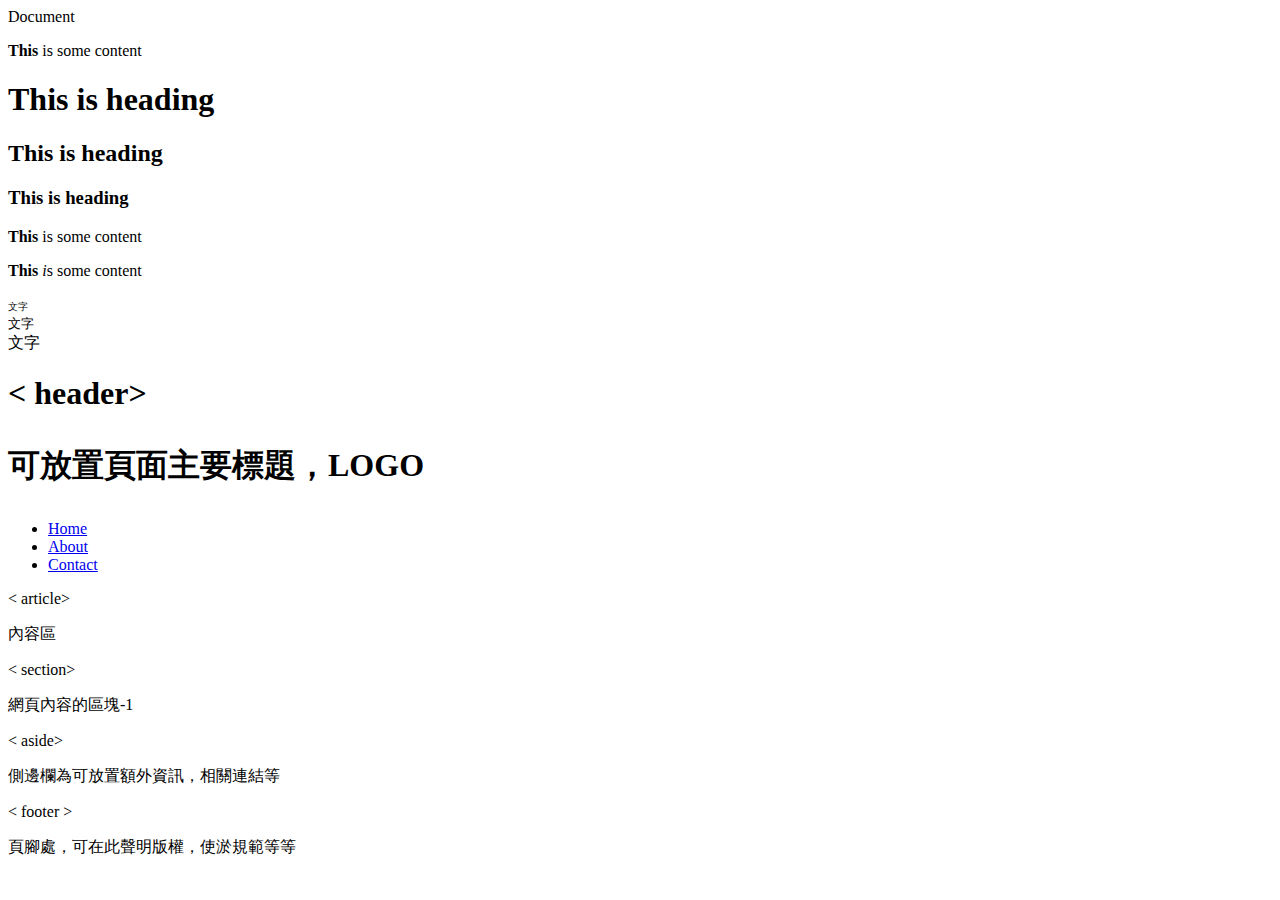
==== cla.html @ dfe6ad88 "add" ====
<!DOCTYPE html>
<html lang="en">

<head>
    <meta charset="UTF-8">
    <link href="sec.css" rel="stylesheet" <title>Document</title>
</head>

<body>
    <p><strong>This</strong> is some content</p>
    <h1>This is heading</h1>
    <h2>This is heading</h2>
    <h3>This is heading</h3>
    <!-- 我是備註 -->
    <p><strong>This</strong> is some content</p>
    <p><strong>This</strong> <i>i</i>s some content</p>
    <font size="1">文字</font></br>
    <font size="2">文字</font></br>
    <font size="3">文字</font></br>
    <header>
        <h1>
            < header>
                <p>可放置頁面主要標題，LOGO</p>
        </h1>
    </header>
    <!-- 以下是語意標籤nav -->
    <nav class="menu">
        <ul>
            <li><a href="http://www.google.com">Home</a></li>
            <li><a href="#">About</a></li>
            <li><a href="#">Contact</a></li>
        </ul>
    </nav>
    <!-- 這理是article裡面放section標籤-->
    <article>
        < article>
            <p>內容區</p>
            <section>
                < section>
                    <p>網頁內容的區塊-1</p>
            </section>
    </article>
    <!-- 這理是aside側邊欄標籤-->
    <aside>
        < aside>
            <p>側邊欄為可放置額外資訊，相關連結等</p>
    </aside>
    <!-- footer-->
    <footer>
        < footer ><p>頁腳處，可在此聲明版權，使淤規範等等</p>
    </footer>

</body>

</html>
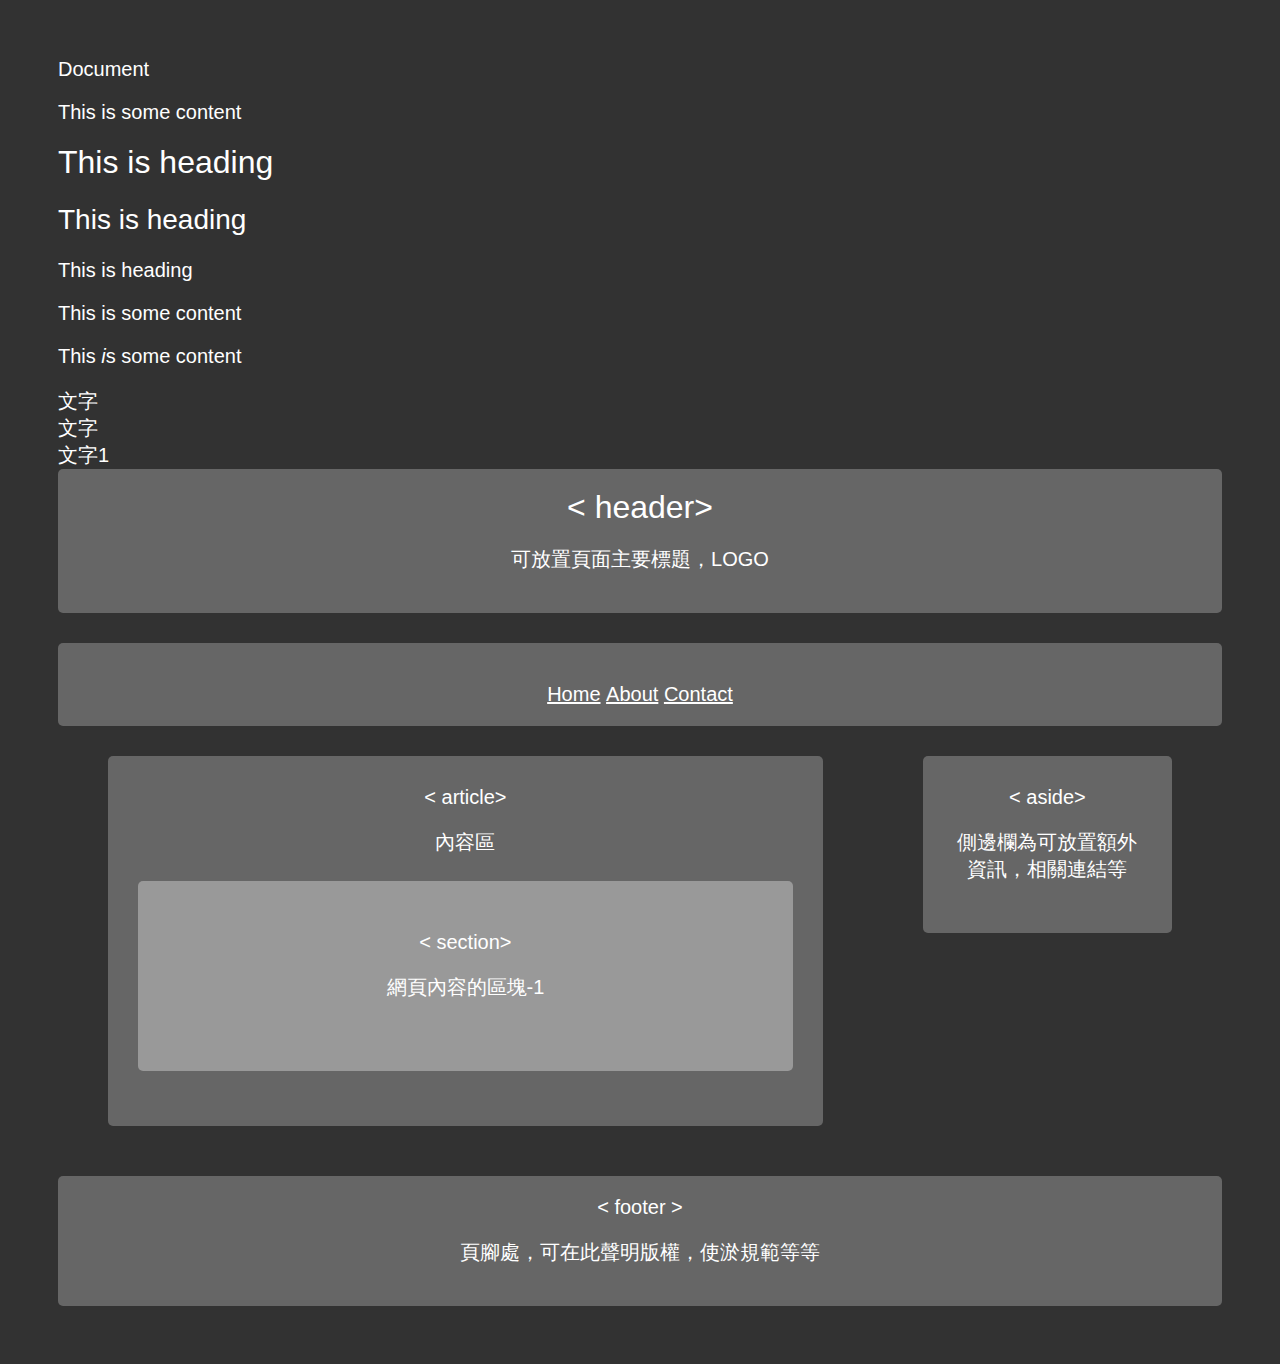
==== commit 65fe26b8: "add" ====
--- a/cla.html
+++ b/cla.html
@@ -16,7 +16,7 @@
     <p><strong>This</strong> <i>i</i>s some content</p>
     <font size="1">文字</font></br>
     <font size="2">文字</font></br>
-    <font size="3">文字</font></br>
+    <font size="3">文字1</font></br>
     <header>
         <h1>
             < header>
--- a/sec.css
+++ b/sec.css
@@ -0,0 +1,104 @@
+*
+{
+  color: #fff;
+  font-size: 20px;
+  font-weight: 300;
+  box-sizing: border-box;
+  font-family: 微軟正黑體, 'Metrophobic', Arial, serif; font-weight: 400;
+}
+h1
+{
+font-size: 32px;
+}
+h2
+{
+font-size: 28px;
+}
+
+
+
+body
+{
+  background-color: #323232;
+  padding: 50px;
+}
+
+header,
+nav,
+article,
+aside,
+footer
+{
+  text-align: center;
+  background-color: #666666;
+  border-radius: 5px;
+  padding: 30px;
+}
+
+header,
+nav,
+footer
+{
+  width: 100%;
+  padding: 20px;
+}
+
+header,nav
+{
+  margin-bottom: 30px;
+}
+
+h1
+{
+  margin: 0;
+}
+
+aside
+{
+  width: calc(30% - 100px);
+  margin: 0 50px ;
+}
+
+article
+{
+  float: left;
+  
+  width: calc(70% - 100px);
+  margin: 0 50px 50px 50px;
+}
+
+article section
+{
+  width: 100%;
+  background-color: #999999;
+  border-radius: 5px;
+  margin: 25px 0;
+  padding: 50px;
+}
+
+aside
+{
+  float: right;
+}
+
+nav ul
+{
+  padding: 0;
+  margin-bottom: 0;
+}
+
+nav li
+{
+  display: inline;
+  font-size: 16px;
+  font-family: 微軟正黑體;
+}
+
+footer
+{
+  clear: both;
+}
+p
+{
+  font-size: 20px;
+}